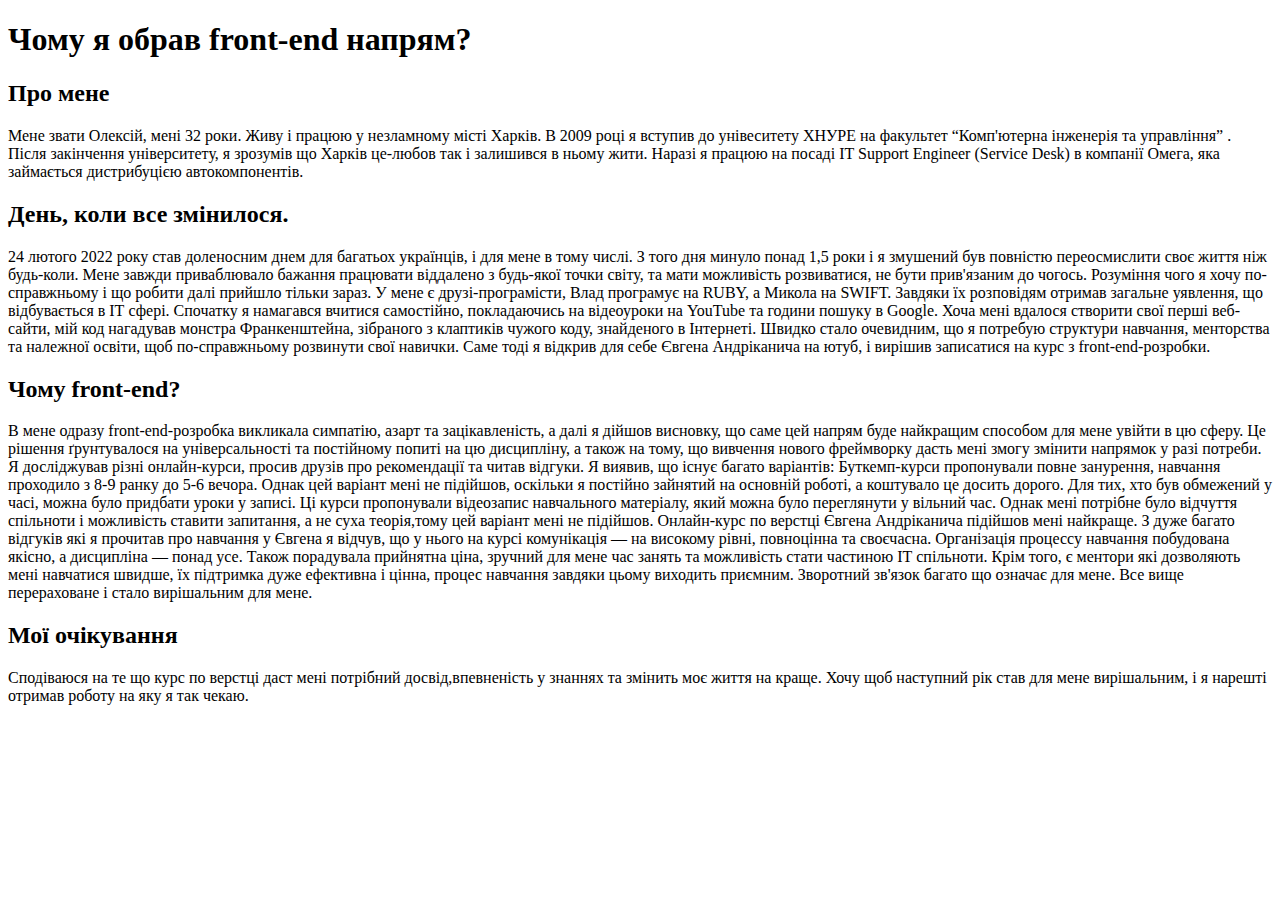
==== index.html @ 994c2b78 "Add files via upload" ====
<!DOCTYPE html>
<html lang="en">
<head>
  <meta charset="UTF-8">
  <meta name="viewport" content="width=device-width, initial-scale=1.0">
  <title>Знайомство з HTML</title>
</head>
<body>
  <h1>Чому я обрав front-end напрям?</h1>
  <h2>Про мене</h2>
  Мене звати Олексій, мені 32 роки. Живу і працюю у незламному місті Харків. В 2009 році я вступив до унівеситету ХНУРЕ на факультет “Комп'ютерна інженерія та управління” . Після закінчення університету, я зрозумів що Харків це-любов так і залишився в ньому жити. Наразі я працюю на посаді IT Support Engineer (Service Desk) в компанії Омега, яка займається дистрибуцією автокомпонентів.
  
  <h2>День, коли все змінилося.</h2>
  24 лютого 2022 року став доленосним днем для багатьох українців, і для мене в тому числі. З того дня минуло понад 1,5 роки і я змушений був повністю переосмислити своє життя ніж будь-коли. Мене завжди приваблювало бажання працювати віддалено з будь-якої точки світу, та мати можливість розвиватися, не бути прив'язаним до чогось. 
  Розуміння чого я хочу по-справжньому і що робити далі прийшло тільки зараз. 
   
  У мене є друзі-програмісти, Влад програмує на RUBY, а Микола на SWIFT. Завдяки їх розповідям отримав загальне уявлення, що відбувається в ІТ сфері. Спочатку я намагався вчитися самостійно, покладаючись на відеоуроки на YouTube та години пошуку в Google. Хоча мені вдалося створити свої перші веб-сайти, мій код нагадував монстра Франкенштейна, зібраного з клаптиків чужого коду, знайденого в Інтернеті. 
  
  Швидко стало очевидним, що я потребую структури навчання, менторства та належної освіти, щоб по-справжньому розвинути свої навички. Саме тоді я відкрив для себе Євгена Андріканича на ютуб, і вирішив записатися на курс з front-end-розробки. 
  
  <h2>Чому front-end?</h2>
  В мене одразу front-end-розробка викликала симпатію, азарт та зацікавленість, а далі я  дійшов висновку, що саме цей напрям буде найкращим способом для мене увійти в цю сферу. Це рішення ґрунтувалося на універсальності та постійному попиті на цю дисципліну, а також на тому, що вивчення нового фреймворку дасть мені змогу змінити напрямок у разі потреби.
  
  Я досліджував різні онлайн-курси, просив друзів про рекомендації та читав відгуки. Я виявив, що існує багато варіантів:
  
  Буткемп-курси пропонували повне занурення, навчання проходило з 8-9 ранку до 5-6 вечора. Однак цей варіант мені не підійшов, оскільки я постійно зайнятий на основній роботі, а коштувало це досить дорого.

  Для тих, хто був обмежений у часі, можна було придбати уроки у записі. Ці курси пропонували відеозапис навчального матеріалу, який можна було переглянути у вільний час. Однак мені потрібне було відчуття спільноти і можливість ставити запитання, а не суха теорія,тому цей варіант мені не підійшов.

  Онлайн-курс по верстці Євгена Андріканича підійшов мені найкраще. З дуже багато відгуків які я прочитав про навчання у Євгена я відчув, що у нього на курсі комунікація — на високому рівні, повноцінна та своєчасна. Організація процессу навчання побудована якісно, а дисципліна — понад усе. Також порадувала прийнятна ціна, зручний для мене час занять та можливість стати частиною ІТ спільноти. Крім того, є ментори які дозволяють мені навчатися швидше, їх підтримка дуже ефективна і цінна, процес навчання завдяки цьому виходить приємним. Зворотний зв'язок багато що означає для мене.
  Все вище перераховане і стало вирішальним для мене.
  
  
  <h2>Мої очікування</h2>
  Сподіваюся на те що курс по верстці даст мені потрібний досвід,впевненість у знаннях та змінить моє життя на краще. Хочу щоб наступний рік став для мене вирішальним, і я нарешті отримав роботу на яку я так чекаю. 
  
</body>
</html>
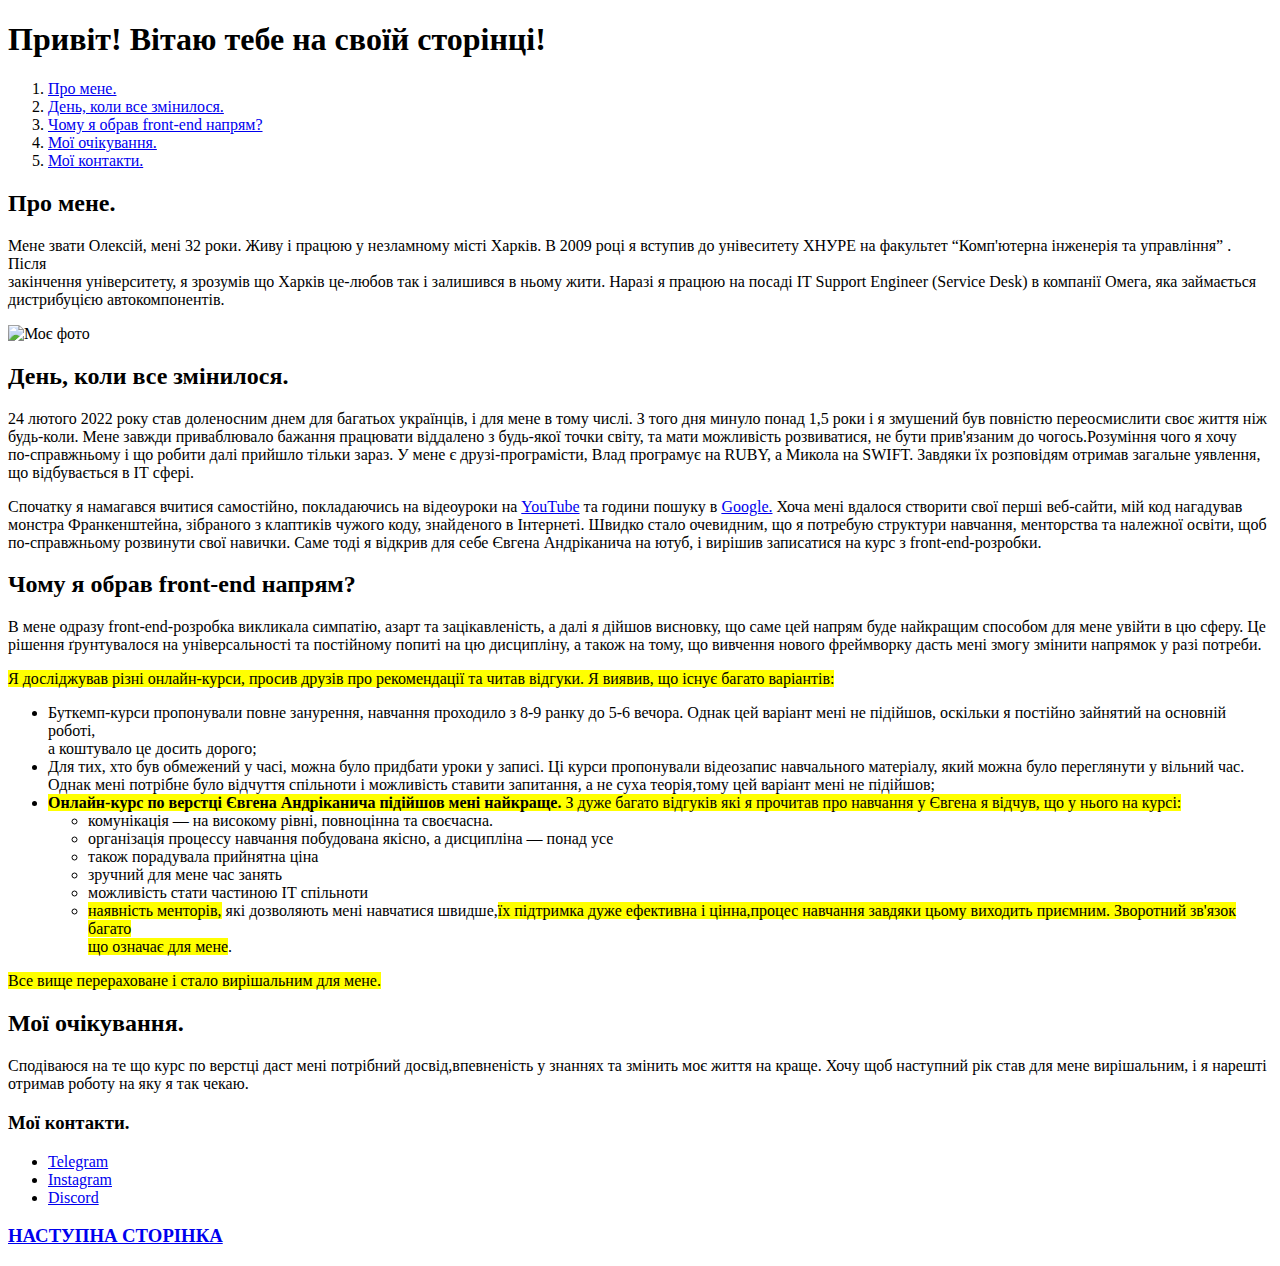
==== commit 2f77cc5f: "Update index.html" ====
--- a/index.html
+++ b/index.html
@@ -1,38 +1,130 @@
 <!DOCTYPE html>
 <html lang="en">
-<head>
-  <meta charset="UTF-8">
-  <meta name="viewport" content="width=device-width, initial-scale=1.0">
-  <title>Знайомство з HTML</title>
-</head>
-<body>
-  <h1>Чому я обрав front-end напрям?</h1>
-  <h2>Про мене</h2>
-  Мене звати Олексій, мені 32 роки. Живу і працюю у незламному місті Харків. В 2009 році я вступив до унівеситету ХНУРЕ на факультет “Комп'ютерна інженерія та управління” . Після закінчення університету, я зрозумів що Харків це-любов так і залишився в ньому жити. Наразі я працюю на посаді IT Support Engineer (Service Desk) в компанії Омега, яка займається дистрибуцією автокомпонентів.
+  <head>
+    <meta charset="UTF-8" />
+    <meta name="viewport" content="width=device-width, initial-scale=1.0" />
+    <title>Знайомство з HTML</title>
+  </head>
+  <body>
+    <header>
+      <h1>Привіт! Вітаю тебе на своїй сторінці!</h1>
+    <ol>
+      <li><a href="#bio">Про мене.</a></li>
+      <li><a href="#start">День, коли все змінилося.</a></li>
+      <li><a href="#front">Чому я обрав front-end напрям?</a></li>
+      <li><a href="#happyend">Мої очікування.</a></li>
+      <li><a href="#contacts">Мої контакти.</a></li>
+    </ol>
+    </header>
+
+    <main>
+      <h2 id="bio">Про мене.</h2>
+      <p>Мене звати Олексій, мені 32 роки. Живу і працюю у незламному місті Харків. В
+        2009 році я вступив до унівеситету ХНУРЕ на факультет “Комп'ютерна інженерія
+        та управління” . Після<br> закінчення університету, я зрозумів що Харків
+        це-любов так і залишився в ньому жити. Наразі я працюю на посаді IT Support
+        Engineer (Service Desk) в компанії Омега, яка займається<br> дистрибуцією
+        автокомпонентів.</p>
+        <img src="./img/my photo.jpg" alt="Моє фото">
+      <h2 id="start">День, коли все змінилося.</h2>
+        <p>
+          24 лютого 2022 року став доленосним днем для багатьох українців, і для мене
+        в тому числі. З того дня минуло понад 1,5 роки і я змушений був повністю
+        переосмислити своє життя ніж <br>будь-коли. Мене завжди приваблювало бажання
+        працювати віддалено з будь-якої точки світу, та мати можливість розвиватися,
+        не бути прив'язаним до чогось.Розуміння чого я хочу<br> по-справжньому і що
+          робити далі прийшло тільки зараз. У мене є друзі-програмісти, Влад програмує
+          на RUBY, а Микола на SWIFT. Завдяки їх розповідям отримав загальне уявлення,<br>
+          що відбувається в ІТ сфері.
+        </p>
+        
+      <p>Спочатку я намагався вчитися самостійно,
+        покладаючись на відеоуроки на <a href="https://www.youtube.com/" target="_blank">YouTube</a> 
+        та години пошуку в <a href="https://www.google.com/" target="_blank">Google.</a> Хоча мені
+        вдалося створити свої перші веб-сайти, мій код нагадував<br> монстра
+        Франкенштейна, зібраного з клаптиків чужого коду, знайденого в Інтернеті.
+        Швидко стало очевидним, що я потребую структури навчання, менторства та
+        належної освіти, щоб<br> по-справжньому розвинути свої навички. Саме тоді я
+        відкрив для себе Євгена Андріканича на ютуб, і вирішив записатися на курс з
+        front-end-розробки.</p>
   
-  <h2>День, коли все змінилося.</h2>
-  24 лютого 2022 року став доленосним днем для багатьох українців, і для мене в тому числі. З того дня минуло понад 1,5 роки і я змушений був повністю переосмислити своє життя ніж будь-коли. Мене завжди приваблювало бажання працювати віддалено з будь-якої точки світу, та мати можливість розвиватися, не бути прив'язаним до чогось. 
-  Розуміння чого я хочу по-справжньому і що робити далі прийшло тільки зараз. 
-   
-  У мене є друзі-програмісти, Влад програмує на RUBY, а Микола на SWIFT. Завдяки їх розповідям отримав загальне уявлення, що відбувається в ІТ сфері. Спочатку я намагався вчитися самостійно, покладаючись на відеоуроки на YouTube та години пошуку в Google. Хоча мені вдалося створити свої перші веб-сайти, мій код нагадував монстра Франкенштейна, зібраного з клаптиків чужого коду, знайденого в Інтернеті. 
+      <h2 id="front">Чому я обрав front-end напрям?</h2>
+      <p>В мене одразу front-end-розробка викликала симпатію, азарт та
+        зацікавленість, а далі я дійшов висновку, що саме цей напрям буде найкращим
+        способом для мене увійти в цю сферу. Це<br> рішення ґрунтувалося на
+        універсальності та постійному попиті на цю дисципліну, а також на тому, що
+        вивчення нового фреймворку дасть мені змогу змінити напрямок у разі потреби.
+      </p>
+  <p>
+    <mark>
+      Я досліджував різні онлайн-курси, просив друзів про рекомендації та читав
+    відгуки. Я виявив, що існує багато варіантів:
+    </mark>
+  </p>
+      
+      <ul>
+        <li>Буткемп-курси пропонували повне занурення, навчання проходило з 8-9 ранку до
+          5-6 вечора. Однак цей варіант мені не підійшов, оскільки я постійно зайнятий
+          на основній роботі,<br> а коштувало це досить дорого;</li>
+        <li>Для тих, хто був обмежений
+          у часі, можна було придбати уроки у записі. Ці курси пропонували відеозапис
+          навчального матеріалу, який можна було переглянути у вільний час.<br> Однак мені
+          потрібне було відчуття спільноти і можливість ставити запитання, а не суха
+          теорія,тому цей варіант мені не підійшов;</li>
+        <li><mark
+          >
+          <b>Онлайн-курс по верстці Євгена Андріканича підійшов мені найкраще.</b> З дуже
+          багато відгуків які я прочитав про навчання у Євгена я відчув, що у нього
+          на курсі:
+          <ul>
+            <li>комунікація — на високому рівні, повноцінна та своєчасна.</li>
+          <li>організація процессу навчання побудована якісно, а дисципліна — понад
+            усе</li></mark>
+        <li>також порадувала прийнятна ціна</li>
+          <li>зручний для мене час занять</li>
+            <li>можливість
+              стати частиною ІТ спільноти</li>
+              <li><mark>наявність менторів,</mark> які дозволяють мені навчатися швидше,<mark>їх підтримка дуже
+                ефективна і цінна,процес навчання завдяки цьому виходить приємним. Зворотний зв'язок багато<br> що
+              означає для мене</mark>.</li>
+            </ul>          
+      </ul>
+      <mark>
+        Все вище перераховане і стало вирішальним для мене.
+  </mark>
+       
   
-  Швидко стало очевидним, що я потребую структури навчання, менторства та належної освіти, щоб по-справжньому розвинути свої навички. Саме тоді я відкрив для себе Євгена Андріканича на ютуб, і вирішив записатися на курс з front-end-розробки. 
+      
   
-  <h2>Чому front-end?</h2>
-  В мене одразу front-end-розробка викликала симпатію, азарт та зацікавленість, а далі я  дійшов висновку, що саме цей напрям буде найкращим способом для мене увійти в цю сферу. Це рішення ґрунтувалося на універсальності та постійному попиті на цю дисципліну, а також на тому, що вивчення нового фреймворку дасть мені змогу змінити напрямок у разі потреби.
+      <h2 id="happyend">Мої очікування.</h2>
+      <p>
+        Сподіваюся на те що курс по верстці даст мені потрібний досвід,впевненість у
+      знаннях та змінить моє життя на краще. Хочу щоб наступний рік став для мене
+      вирішальним, і я нарешті<br> отримав роботу на яку я так чекаю.
+      </p>
+    </main>
+
+    <footer>
+      <h3 id="contacts">
+        Мої контакти.
+      </h3>
+      <ul>
+        <li>
+          <a target="_blank" href="https://t.me">Telegram</a>
+        </li>
+        <li>
+          <a target="_blank" href="https://www.instagram.com/">Instagram</a>       
+        </li>
+        <li>
+          <a target="_blank" href="https://discord.com/">Discord</a>       
+        </li>
+      </ul>
+      <div>
+        <h3><a href="mycat.html">НАСТУПНА СТОРІНКА</a>
   
-  Я досліджував різні онлайн-курси, просив друзів про рекомендації та читав відгуки. Я виявив, що існує багато варіантів:
-  
-  Буткемп-курси пропонували повне занурення, навчання проходило з 8-9 ранку до 5-6 вечора. Однак цей варіант мені не підійшов, оскільки я постійно зайнятий на основній роботі, а коштувало це досить дорого.
-
-  Для тих, хто був обмежений у часі, можна було придбати уроки у записі. Ці курси пропонували відеозапис навчального матеріалу, який можна було переглянути у вільний час. Однак мені потрібне було відчуття спільноти і можливість ставити запитання, а не суха теорія,тому цей варіант мені не підійшов.
-
-  Онлайн-курс по верстці Євгена Андріканича підійшов мені найкраще. З дуже багато відгуків які я прочитав про навчання у Євгена я відчув, що у нього на курсі комунікація — на високому рівні, повноцінна та своєчасна. Організація процессу навчання побудована якісно, а дисципліна — понад усе. Також порадувала прийнятна ціна, зручний для мене час занять та можливість стати частиною ІТ спільноти. Крім того, є ментори які дозволяють мені навчатися швидше, їх підтримка дуже ефективна і цінна, процес навчання завдяки цьому виходить приємним. Зворотний зв'язок багато що означає для мене.
-  Все вище перераховане і стало вирішальним для мене.
-  
-  
-  <h2>Мої очікування</h2>
-  Сподіваюся на те що курс по верстці даст мені потрібний досвід,впевненість у знаннях та змінить моє життя на краще. Хочу щоб наступний рік став для мене вирішальним, і я нарешті отримав роботу на яку я так чекаю. 
-  
-</body>
-</html>+        </h3>
+      </div>
+    </footer>
+    
+  </body>
+</html>
